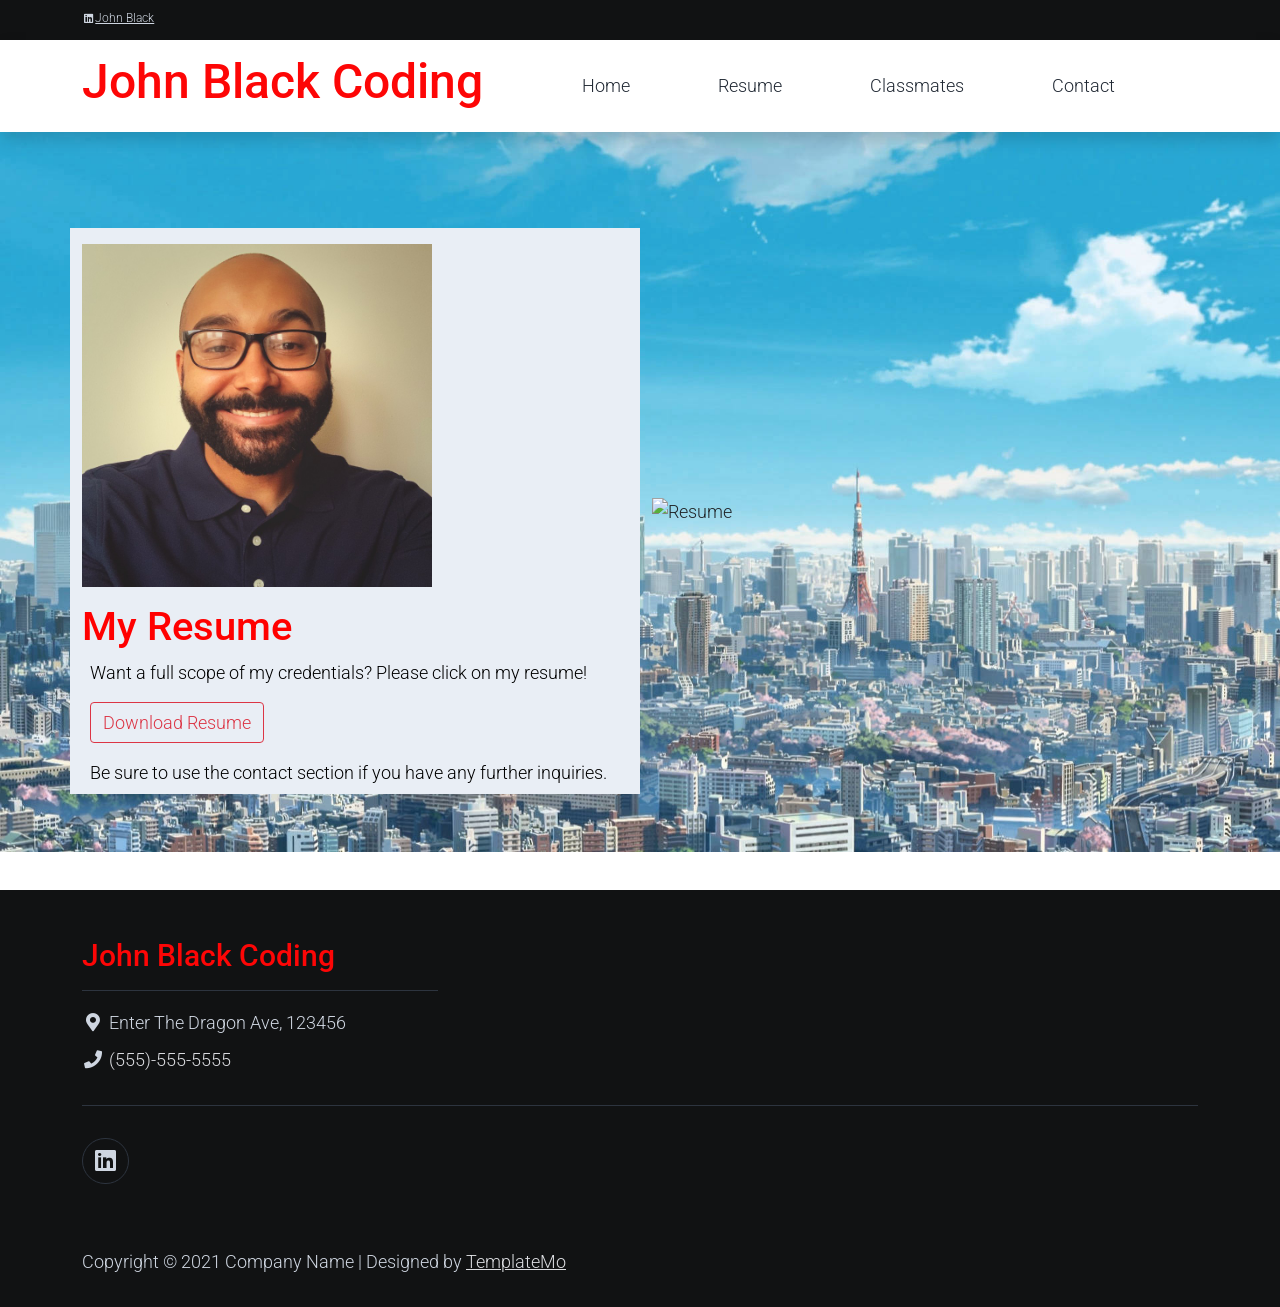
==== DynamicSite/_Archive/about.html @ f9d9a3b3 "Add project files." ====
<!DOCTYPE html>
<html lang="en">

<head>
    <title>John Black Coding: Resume</title>
    <meta charset="utf-8">
    <meta name="viewport" content="width=device-width, initial-scale=1">

    <link rel="apple-touch-icon" href="assets/img/apple-icon.png">

    <link rel="stylesheet" href="assets/css/bootstrap.min.css">
    <link rel="stylesheet" href="assets/css/templatemo.css">
    <link rel="stylesheet" href="assets/css/custom.css">

    <!-- Load fonts style after rendering the layout styles -->
    <link rel="stylesheet" href="https://fonts.googleapis.com/css2?family=Roboto:wght@100;200;300;400;500;700;900&display=swap">
    <link rel="stylesheet" href="assets/css/fontawesome.min.css">
<!--
    
TemplateMo 559 Zay Shop

https://templatemo.com/tm-559-zay-shop

-->
</head>

<body>
    <!-- Start Top Nav -->
    <nav class="navbar navbar-expand-lg bg-dark navbar-light d-none d-lg-block" id="templatemo_nav_top">
        <div class="container text-light">
            <div class="w-100 d-flex justify-content-between">
                <div>
                    <a class="text-light" href="https://www.linkedin.com/" target="https://www.linkedin.com/john-black-1b0261182/"><i class="fab fa-linkedin fa-sm fa-fw"></i>John Black</a>
                </div>
            </div>
        </div>
    </nav>
    <!-- Close Top Nav -->


    <!-- Header -->
    <nav class="navbar navbar-expand-lg navbar-light shadow">
        <div class="container d-flex justify-content-between align-items-center">

            <a class="navbar-brand text-success logo h1 align-self-center" href="index.html">
                John Black Coding
            </a>

            <button class="navbar-toggler border-0" type="button" data-bs-toggle="collapse" data-bs-target="#templatemo_main_nav" aria-controls="navbarSupportedContent" aria-expanded="false" aria-label="Toggle navigation">
                <span class="navbar-toggler-icon"></span>
            </button>

            <div class="align-self-center collapse navbar-collapse flex-fill  d-lg-flex justify-content-lg-between" id="templatemo_main_nav">
                <div class="flex-fill">
                    <ul class="nav navbar-nav d-flex justify-content-between mx-lg-auto">
                        <li class="nav-item">
                            <a class="nav-link" href="index.html">Home</a>
                        </li>
                        <li class="nav-item">
                            <a class="nav-link" href="about.html">Resume</a>
                        </li>
                        <li class="nav-item">
                            <a class="nav-link" href="shop.html">Classmates</a>
                        </li>
                        <li class="nav-item">
                            <a class="nav-link" href="contact.html">Contact</a>
                        </li>
                    </ul>
                </div>
            </div>

        </div>
    </nav>
    <!-- Close Header -->

    <!-- Modal -->
    <div class="modal fade bg-white" id="templatemo_search" tabindex="-1" role="dialog" aria-labelledby="exampleModalLabel" aria-hidden="true">
        <div class="modal-dialog modal-lg" role="document">
            <div class="w-100 pt-1 mb-5 text-right">
                <button type="button" class="btn-close" data-bs-dismiss="modal" aria-label="Close"></button>
            </div>
            <form action="" method="get" class="modal-content modal-body border-0 p-0">
                <div class="input-group mb-2">
                    <input type="text" class="form-control" id="inputModalSearch" name="q" placeholder="Search ...">
                    <button type="submit" class="input-group-text bg-success text-light">
                        <i class="fa fa-fw fa-search text-white"></i>
                    </button>
                </div>
            </form>
        </div>
    </div>



    <section class="bg-resume py-5">
        <div class="container">
            <div class="row align-items-center py-5">
                <div class="col-md-6 text-white bg-light" style="background-color: rgb(255, 255, 255);">
                    <img src="assets\img\John's Professional Pic.jpg" width="350" height="375" class="py-3 rounded-3">
                    <h1>My Resume</h1>
                    <p class="m-2"> 
                        Want a full scope of my credentials? Please click on my resume! 
                    </p>
                    <a href="\assets\resume\Resume.pdf" class="btn btn-outline-danger m-2" target="_blank">Download Resume</a>
                    <p class="m-2">
                     Be sure to use the contact section if you have any further inquiries.
                    </p>
                </div>
                <div class="col-md-6">
                    <img src="\assets\img\New Resume Image.png" alt="Resume">
                </div>
            </div>
        </div>
    </section>
    <!-- Close Banner -->

    <!-- Start Brands -->
                        <!--End Controls-->

                        <!--Carousel Wrapper-->

    <!--End Brands-->


    <!-- Start Footer -->
    <footer class="bg-dark" id="tempaltemo_footer">
        <div class="container">
            <div class="row">

                <div class="col-md-4 pt-5">
                    <h2 class="h2 text-success border-bottom pb-3 border-light logo">John Black Coding</h2>
                    <ul class="list-unstyled text-light footer-link-list">
                        <li>
                            <i class="fas fa-map-marker-alt fa-fw"></i>
                            Enter The Dragon Ave, 123456
                        </li>
                        <li>
                            <i class="fa fa-phone fa-fw"></i>
                            <a class="text-decoration-none" href="tel:010-020-0340">(555)-555-5555</a>
                        </li>
                    </ul>
                </div>

            </div>

            <div class="row text-light mb-4">
                <div class="col-12 mb-3">
                    <div class="w-100 my-3 border-top border-light"></div>
                </div>
                <div class="col-auto me-auto">
                    <ul class="list-inline text-left footer-icons">
                        <li class="list-inline-item border border-light rounded-circle text-center">
                            <a class="text-light text-decoration-none" target="https://www.linkedin.com/in/john-black-1b0261182/" href="https://www.linkedin.com/"><i class="fab fa-linkedin fa-lg fa-fw"></i></a>
                        </li>
                    </ul>
                </div>
                <div class="col-auto">
                </div>
            </div>
        </div>

        <div class="w-100 bg-black py-3">
            <div class="container">
                <div class="row pt-2">
                    <div class="col-12">
                        <p class="text-left text-light">
                            Copyright &copy; 2021 Company Name 
                            | Designed by <a rel="sponsored" href="https://templatemo.com" target="_blank">TemplateMo</a>
                        </p>
                    </div>
                </div>
            </div>
        </div>

    </footer>
    <!-- End Footer -->

    <!-- Start Script -->
    <script src="assets/js/jquery-1.11.0.min.js"></script>
    <script src="assets/js/jquery-migrate-1.2.1.min.js"></script>
    <script src="assets/js/bootstrap.bundle.min.js"></script>
    <script src="assets/js/templatemo.js"></script>
    <script src="assets/js/custom.js"></script>
    <!-- End Script -->
</body>

</html>
---- DynamicSite/_Archive/assets/css/templatemo.css ----
/*

TemplateMo 559 Zay Shop

https://templatemo.com/tm-559-zay-shop

---------------------------------------------
Table of contents
------------------------------------------------
1. Typography
2. General
3. Nav
4. Hero Carousel
5. Accordion
6. Shop
7. Product
8. Carousel Hero
9. Carousel Brand
10. Services
11. Contact map
12. Footer
13. Small devices (landscape phones, 576px and up)
14. Medium devices (tablets, 768px and up)
15. Large devices (desktops, 992px and up)
16. Extra large devices (large desktops, 1200px and up)
--------------------------------------------- */




/* Typography */
body, ul, li, p, a, label, input, div {
  font-family: 'Roboto', sans-serif;
  font-size: 18px !important;
  font-weight: 300 !important;
}
.h1 {
  font-family: 'Roboto', sans-serif;
  font-size: 48px !important;
  font-weight: 200 !important;
}
.h2 {
  font-family: 'Roboto', sans-serif;
  font-size: 30px !important;
  font-weight: 300;
}
.h3 {
  font-family: 'Roboto', sans-serif;
  font-size: 22px !important;
}
/* General */
.logo { font-weight: 500 !important;}
.text-warning {  color: #fd0606 !important;}
.text-muted { color: #bcbcbc !important;}
.text-success { color: #fd0606 !important;}
.text-light { color: #cfd6e1 !important;}
.bg-dark { background-color: #111213 !important;}
.bg-light { background-color: #e9eef5 !important;}
.bg-black { background-color: #111213 !important;}
.bg-success { background-color: #fd0606 !important;}
.btn-success {
  background-color: #fd0606 !important;
  border-color: #fd0606 !important;
}
.pagination .page-link:hover {color: #000;}
.pagination .page-link:hover, .pagination .page-link.active {
  background-color: #fd0606;
  color: #fff;
}
/* Nav */
#templatemo_nav_top { min-height: 40px;}
#templatemo_nav_top * { font-size: .9em !important;}
#templatemo_main_nav a { color: #212934;}
#templatemo_main_nav a:hover { color: #fd0606;}
#templatemo_main_nav .navbar .nav-icon { margin-right: 20px;}

/* Hero Carousel */
#template-mo-zay-hero-carousel { background: #efefef !important;}
/* Accordion */
.templatemo-accordion a { color: #000;}
.templatemo-accordion a:hover { color: #333d4a;}
/* Shop */
.shop-top-menu a:hover { color: #fd0606 !important;}
/* Product */
.product-wap { box-shadow: 0px 5px 10px 0px rgba(0, 0, 0, 0.10);}
.product-wap .product-color-dot.color-dot-red { background:#f71515;}
.product-wap .product-color-dot.color-dot-blue { background:#6db4fe;}
.product-wap .product-color-dot.color-dot-black { background:#000000;}
.product-wap .product-color-dot.color-dot-light { background:#e0e0e0;}
.product-wap .product-color-dot.color-dot-green { background:#0bff7e;}
.card.product-wap .card .product-overlay {
  background: rgba(0,0,0,.2);
  visibility: hidden;
  opacity: 0;
  transition: .3s;
}
.card.product-wap:hover .card .product-overlay {
  visibility: visible;
  opacity: 1;
}
.card.product-wap a { color: #000;}
#carousel-related-product .slick-slide:focus { outline: none !important;}
#carousel-related-product .slick-dots li button:before {
  font-size: 15px;
  margin-top: 20px;
}
/* Brand */
.brand-img {
  filter: grayscale(100%);
  opacity: 0.5;
  transition: .5s;
}
.brand-img:hover {
  filter: grayscale(0%);
  opacity: 1;
}
/* Carousel Hero */
#template-mo-zay-hero-carousel .carousel-indicators li {
  margin-top: -50px;
  background-color: #fd0606;
}
#template-mo-zay-hero-carousel .carousel-control-next i,
#template-mo-zay-hero-carousel .carousel-control-prev i {
  color: #fd0606 !important;
  font-size: 2.8em !important;
}
/* Carousel Brand */
.tempaltemo-carousel .h1 {
  font-size: .5em !important;
  color: #000 !important;
}
/* Services */
.services-icon-wap {transition: .3s;}
.services-icon-wap:hover, .services-icon-wap:hover i {color: #fff;}
.services-icon-wap:hover {background: #fd0606;}
/* Contact map */
/*.leaflet-control a, .leaflet-control { font-size: 10px !important;}
.form-control { border: 1px solid #e8e8e8;}
/* Footer */
#tempaltemo_footer a { color: #dcdde1;}
#tempaltemo_footer a:hover { color: #fd0606;}
#tempaltemo_footer ul.footer-link-list li { padding-top: 10px;}
#tempaltemo_footer ul.footer-icons li {
  width: 2.6em;
  height: 2.6em;
  line-height: 2.6em;
}
#tempaltemo_footer ul.footer-icons li:hover {
  background-color: #cfd6e1;
  transition: .5s;
}
#tempaltemo_footer ul.footer-icons li:hover i {
  color: #212934;
  transition: .5s;
}
#tempaltemo_footer .border-light { border-color: #2d343f !important;}
/*
// Extra small devices (portrait phones, less than 576px)
// No media query since this is the default in Bootstrap
*/
/* Small devices (landscape phones, 576px and up)*/
.product-wap .h3, .product-wap li, .product-wap i, .product-wap p {
  font-size: 12px !important;
}
.product-wap .product-color-dot {
  width: 6px;
  height: 6px;
}

@media (min-width: 576px) {
  .tempaltemo-carousel .h1 { font-size: 1em !important;}
}

/*// Medium devices (tablets, 768px and up)*/
@media (min-width: 768px) {
  #templatemo_main_nav .navbar-nav {max-width: 450px;}
 }

/* Large devices (desktops, 992px and up)*/
@media (min-width: 992px) {
  #templatemo_main_nav .navbar-nav {max-width: 550px;}
  #template-mo-zay-hero-carousel .carousel-item {min-height: 30rem !important;}
  .product-wap .h3, .product-wap li, .product-wap i, .product-wap p {font-size: 18px !important;}
  .product-wap .product-color-dot {
    width: 12px;
    height: 12px;
  }
}

/* Extra large devices (large desktops, 1200px and up)*/
@media (min-width: 1200px) {}
---- DynamicSite/_Archive/assets/css/custom.css ----
/*
Custom Css
*/
p{color: black !important;}
h1{color: red;}
section.bg-resume {background-image: url("daytime-tokyo-japan-4k-n2qo7awpt071c0m8.jpg");
  background-size: contain;
  background-repeat: no-repeat;}
  body > section.bg-resume.py-5 > div > div > div.col-md-6.text-white.bg-light > img {border-radius:10px !important;}
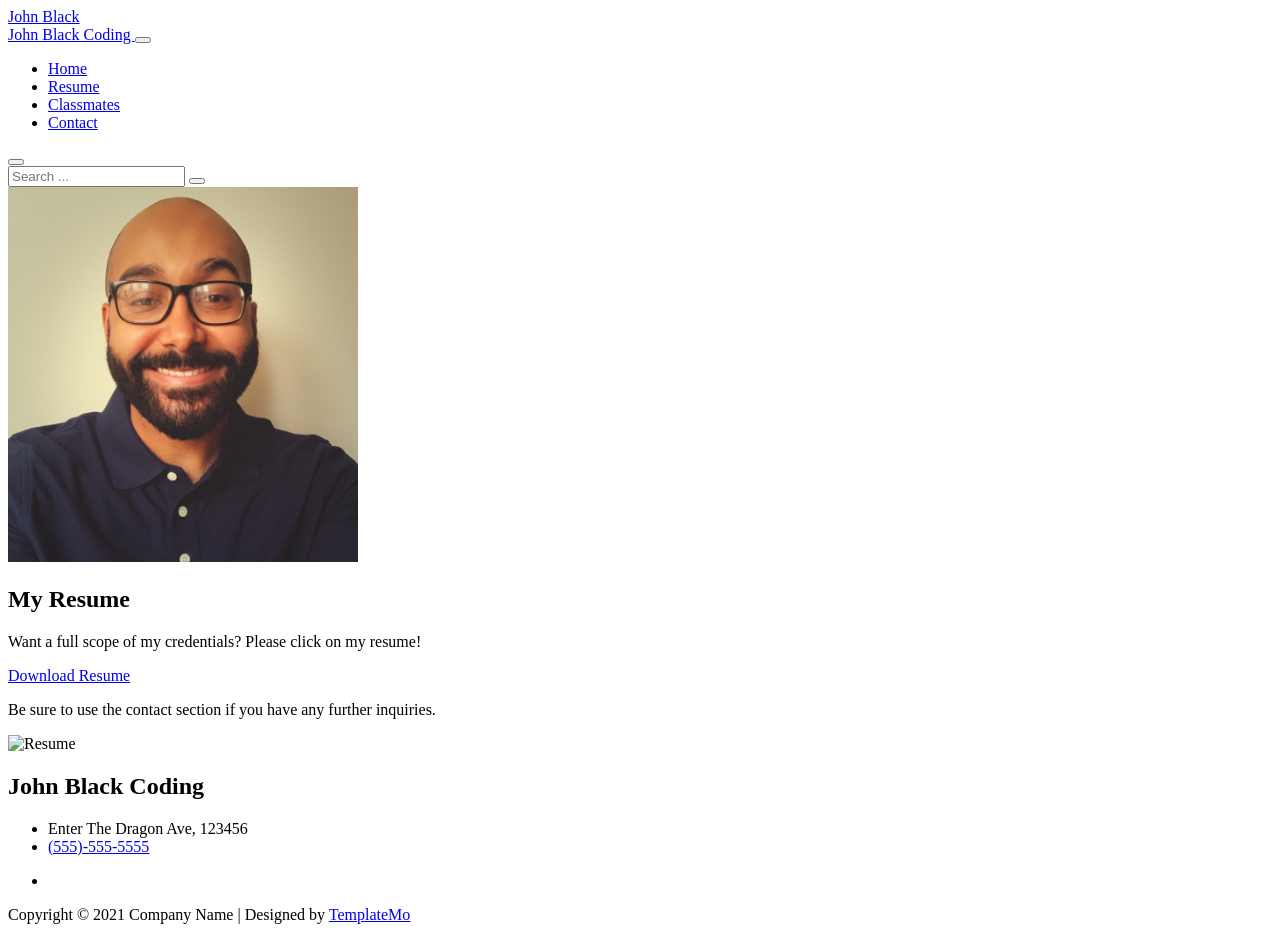
==== commit a2bd7995: "Made all of my Views and Just need to do the contact form" ====
--- a/DynamicSite/_Archive/about.html
+++ b/DynamicSite/_Archive/about.html
@@ -6,15 +6,15 @@
     <meta charset="utf-8">
     <meta name="viewport" content="width=device-width, initial-scale=1">
 
-    <link rel="apple-touch-icon" href="assets/img/apple-icon.png">
+    <link rel="apple-touch-icon" href="~/assets/img/apple-icon.png">
 
-    <link rel="stylesheet" href="assets/css/bootstrap.min.css">
-    <link rel="stylesheet" href="assets/css/templatemo.css">
-    <link rel="stylesheet" href="assets/css/custom.css">
+    <link rel="stylesheet" href="~/assets/css/bootstrap.min.css">
+    <link rel="stylesheet" href="~/assets/css/templatemo.css">
+    <link rel="stylesheet" href="~/assets/css/custom.css">
 
     <!-- Load fonts style after rendering the layout styles -->
     <link rel="stylesheet" href="https://fonts.googleapis.com/css2?family=Roboto:wght@100;200;300;400;500;700;900&display=swap">
-    <link rel="stylesheet" href="assets/css/fontawesome.min.css">
+    <link rel="stylesheet" href="~/assets/css/fontawesome.min.css">
 <!--
     
 TemplateMo 559 Zay Shop
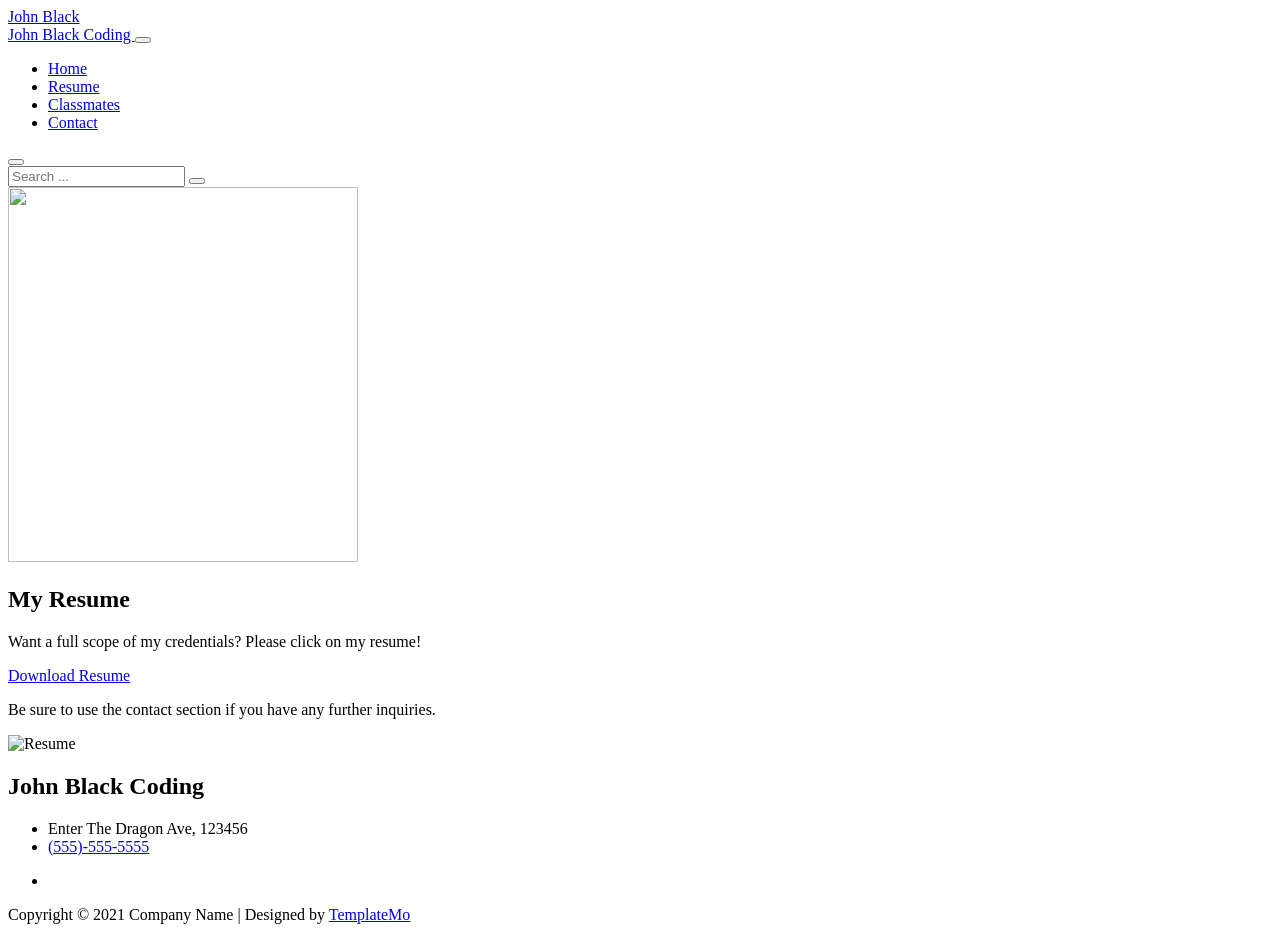
==== commit 4b60b7bf: "Contact Form Complete!" ====
--- a/DynamicSite/_Archive/about.html
+++ b/DynamicSite/_Archive/about.html
@@ -96,7 +96,7 @@
         <div class="container">
             <div class="row align-items-center py-5">
                 <div class="col-md-6 text-white bg-light" style="background-color: rgb(255, 255, 255);">
-                    <img src="assets\img\John's Professional Pic.jpg" width="350" height="375" class="py-3 rounded-3">
+                    <img src="~/assets\img\John's Professional Pic.jpg" width="350" height="375" class="py-3 rounded-3">
                     <h1>My Resume</h1>
                     <p class="m-2"> 
                         Want a full scope of my credentials? Please click on my resume! 
@@ -107,7 +107,7 @@
                     </p>
                 </div>
                 <div class="col-md-6">
-                    <img src="\assets\img\New Resume Image.png" alt="Resume">
+                    <img src="~/\assets\img\New Resume Image.png" alt="Resume">
                 </div>
             </div>
         </div>
